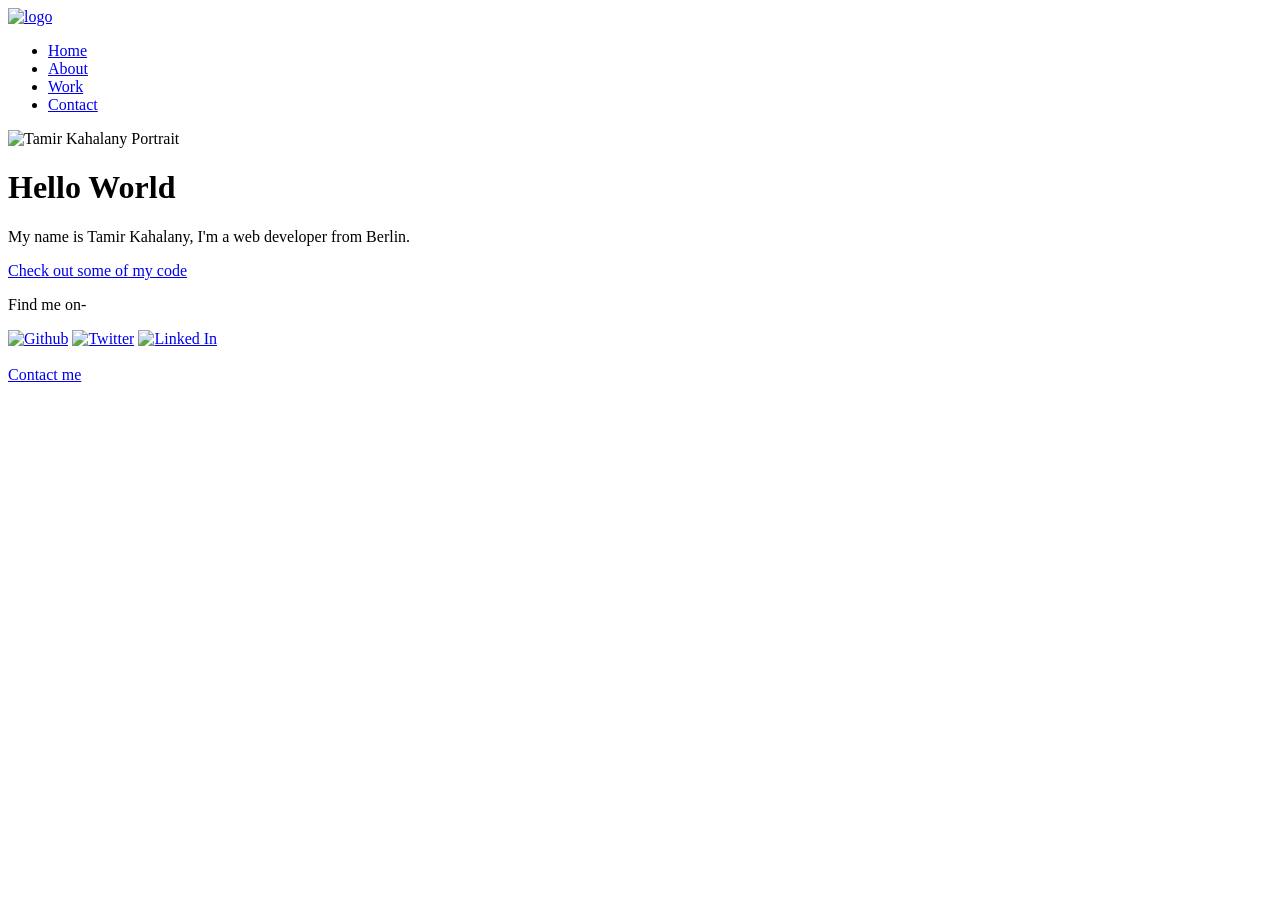
==== index.html @ dc4c351e "Update index.html css path" ====
<!DOCTYPE html>
<html lang="en">
<head>
  <meta charset="utf-8">
  <meta name="viewport" content="width=device-width, initial-scale=1">
  <link rel="shortcut icon" href="img/favicon-32x32.png">
  <title>Portfolio - Tamir Kahalany </title>
  <link rel="stylesheet" type="text/css" href="https://cdnjs.cloudflare.com/ajax/libs/normalize/8.0.0/normalize.min.css">
  <link rel="stylesheet" type="text/css" href="css/style.production.css">
  <link rel="preconnect" href="https://fonts.googleapis.com">
<link rel="preconnect" href="https://fonts.gstatic.com" crossorigin>
<link href="https://fonts.googleapis.com/css2?family=Montserrat:wght@300&family=Roboto+Condensed&display=swap" rel="stylesheet">

</head>

<body>
    <header class="page-header">

      <div class="nav-logo">
      <!-- Make a better Logo-->
    <a href="index.html">  <img src="img/logotamir.png" alt="logo" class="nav-logo"></a>
    </div>
    <div class="container">
    <nav class="nav">
      <ul role="menubar" class="nav-list">
        <li role="presentation" class="nav-list__item">
          <a href="index.html" role="menuitem" class="nav-list__link nav-list__item--active">Home</a>
        </li>
        <li role="presentation" class="nav-list__item">
          <a href="about.html" role="menuitem" class="nav-list__link">About</a>
        </li>
        <li  role="presentation" class="nav-list__item">
          <a href="work.html" role="menuitem" class="nav-list__link">Work</a>
        </li>
        <li role="presentation" class="nav-list__item">
          <a href="contact.html" role="menuitem" class="nav-list__link">Contact</a>
        </li>
      </ul>

    </nav>
  </div>
  </header>


  <main>


  <div  class="profile">
    <!-- Change with a proper Portrait at some point-->
    <img src="img/portraitkindof.jpg" class="profile-portrait" alt="Tamir Kahalany Portrait">
    <h1>Hello World</h1>
    <p>
      My name is Tamir Kahalany, I'm a <span> web</span> developer from Berlin.
    </p>
    <a href="https://github.com/TKTamir" target="_blank" class="profile-portrait__link "> Check out some of my code </a>
  </div>
</main>


<footer id="home-footer">
<p class="social-media-paragraph">Find me on-</p>


    <div>
    <!--Add ACTUAL social media profiles here-->
    <a href="https://github.com/TKTamir" target="_blank"><img src="img/github.svg" class="social-media__link" alt="Github"></a>
    <a href="https://twitter.com" target="_blank"><img src="img/twitter.svg" class="social-media__link" alt="Twitter"></a>
    <a href="https://linkedin.com" target="_blank"><img src="img/linkedin.svg" class="social-media__link" alt="Linked In"></a>
    </div>


    <br><a href="mailto:tamiryk6@gmail.com">Contact me </a>



  </footer>
  <script src="js/tota11y.min.js"></script>
</body>
</html>
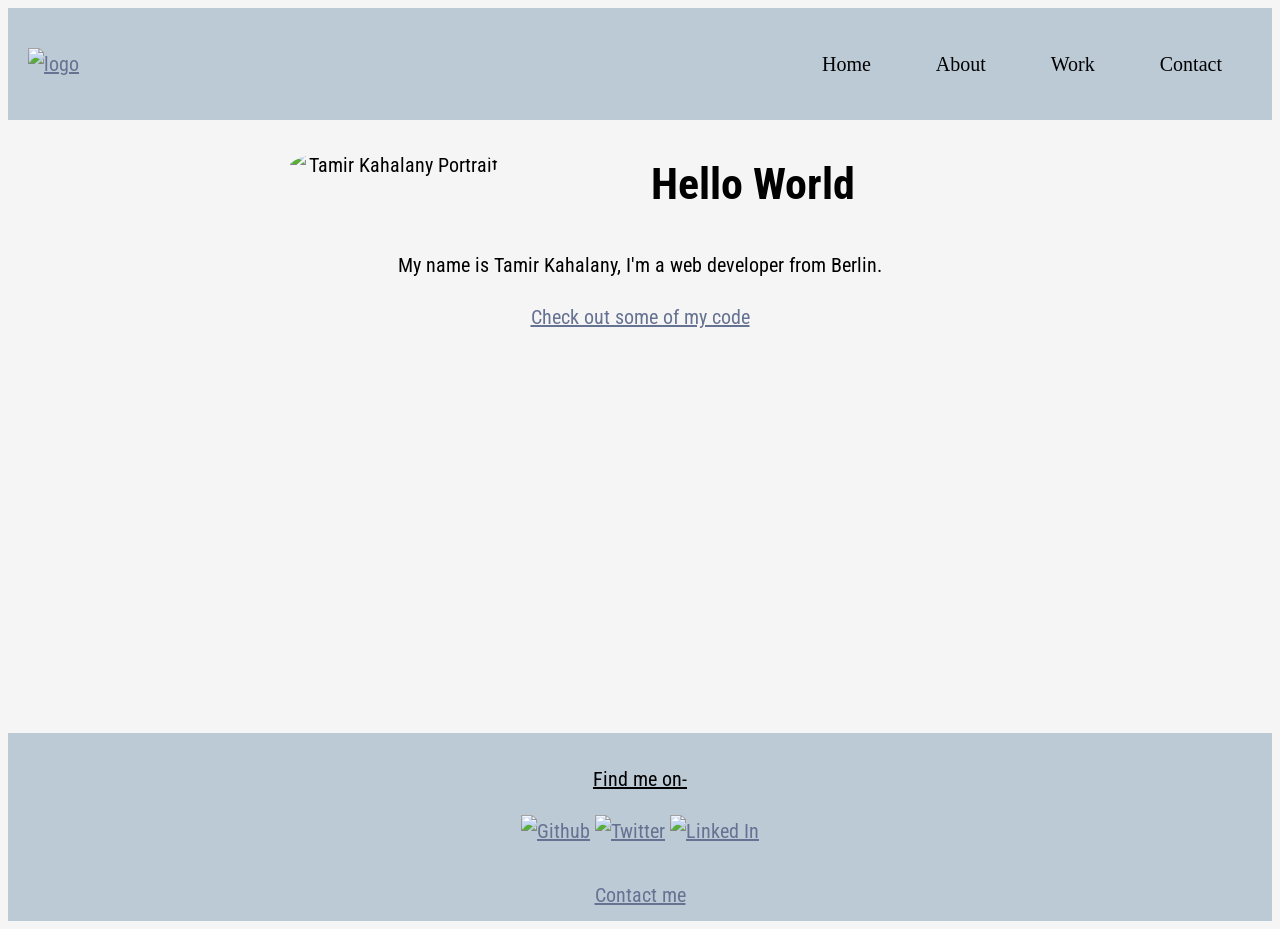
==== commit 623eed79: "Link to js file" ====
--- a/index.html
+++ b/index.html
@@ -1,71 +1,78 @@
 <!DOCTYPE html>
 <html lang="en">
+
 <head>
   <meta charset="utf-8">
   <meta name="viewport" content="width=device-width, initial-scale=1">
   <link rel="shortcut icon" href="img/favicon-32x32.png">
   <title>Portfolio - Tamir Kahalany </title>
-  <link rel="stylesheet" type="text/css" href="https://cdnjs.cloudflare.com/ajax/libs/normalize/8.0.0/normalize.min.css">
+  <link rel="stylesheet" type="text/css"
+    href="https://cdnjs.cloudflare.com/ajax/libs/normalize/8.0.0/normalize.min.css">
   <link rel="stylesheet" type="text/css" href="css/style.production.css">
   <link rel="preconnect" href="https://fonts.googleapis.com">
-<link rel="preconnect" href="https://fonts.gstatic.com" crossorigin>
-<link href="https://fonts.googleapis.com/css2?family=Montserrat:wght@300&family=Roboto+Condensed&display=swap" rel="stylesheet">
+  <link rel="preconnect" href="https://fonts.gstatic.com" crossorigin>
+  <link href="https://fonts.googleapis.com/css2?family=Montserrat:wght@300&family=Roboto+Condensed&display=swap"
+    rel="stylesheet">
 
 </head>
 
 <body>
-    <header class="page-header">
+  <header class="page-header">
 
-      <div class="nav-logo">
+    <div class="nav-logo">
       <!-- Make a better Logo-->
-    <a href="index.html">  <img src="img/logotamir.png" alt="logo" class="nav-logo"></a>
+      <a href="index.html"> <img src="img/logotamir.png" alt="logo" class="nav-logo"></a>
     </div>
     <div class="container">
-    <nav class="nav">
-      <ul role="menubar" class="nav-list">
-        <li role="presentation" class="nav-list__item">
-          <a href="index.html" role="menuitem" class="nav-list__link nav-list__item--active">Home</a>
-        </li>
-        <li role="presentation" class="nav-list__item">
-          <a href="about.html" role="menuitem" class="nav-list__link">About</a>
-        </li>
-        <li  role="presentation" class="nav-list__item">
-          <a href="work.html" role="menuitem" class="nav-list__link">Work</a>
-        </li>
-        <li role="presentation" class="nav-list__item">
-          <a href="contact.html" role="menuitem" class="nav-list__link">Contact</a>
-        </li>
-      </ul>
+      <nav class="nav">
+        <ul role="menubar" class="nav-list">
+          <li role="presentation" class="nav-list__item">
+            <a href="index.html" role="menuitem" class="nav-list__link nav-list__item--active">Home</a>
+          </li>
+          <li role="presentation" class="nav-list__item">
+            <a href="about.html" role="menuitem" class="nav-list__link">About</a>
+          </li>
+          <li role="presentation" class="nav-list__item">
+            <a href="work.html" role="menuitem" class="nav-list__link">Work</a>
+          </li>
+          <li role="presentation" class="nav-list__item">
+            <a href="contact.html" role="menuitem" class="nav-list__link">Contact</a>
+          </li>
+        </ul>
 
-    </nav>
-  </div>
+      </nav>
+    </div>
   </header>
 
 
   <main>
 
 
-  <div  class="profile">
-    <!-- Change with a proper Portrait at some point-->
-    <img src="img/portraitkindof.jpg" class="profile-portrait" alt="Tamir Kahalany Portrait">
-    <h1>Hello World</h1>
-    <p>
-      My name is Tamir Kahalany, I'm a <span> web</span> developer from Berlin.
-    </p>
-    <a href="https://github.com/TKTamir" target="_blank" class="profile-portrait__link "> Check out some of my code </a>
-  </div>
-</main>
+    <div class="profile">
+      <!-- Change with a proper Portrait at some point-->
+      <img src="img/portraitkindof.jpg" class="profile-portrait" alt="Tamir Kahalany Portrait">
+      <h1>Hello World</h1>
+      <p>
+        My name is Tamir Kahalany, I'm a <span> web</span> developer from Berlin.
+      </p>
+      <a href="https://github.com/TKTamir" target="_blank" class="profile-portrait__link "> Check out some of my code
+      </a>
+    </div>
+  </main>
 
 
-<footer id="home-footer">
-<p class="social-media-paragraph">Find me on-</p>
+  <footer id="home-footer">
+    <p class="social-media-paragraph">Find me on-</p>
 
 
     <div>
-    <!--Add ACTUAL social media profiles here-->
-    <a href="https://github.com/TKTamir" target="_blank"><img src="img/github.svg" class="social-media__link" alt="Github"></a>
-    <a href="https://twitter.com" target="_blank"><img src="img/twitter.svg" class="social-media__link" alt="Twitter"></a>
-    <a href="https://linkedin.com" target="_blank"><img src="img/linkedin.svg" class="social-media__link" alt="Linked In"></a>
+      <!--Add ACTUAL social media profiles here-->
+      <a href="https://github.com/TKTamir" target="_blank"><img src="img/github.svg" class="social-media__link"
+          alt="Github"></a>
+      <a href="https://twitter.com" target="_blank"><img src="img/twitter.svg" class="social-media__link"
+          alt="Twitter"></a>
+      <a href="https://linkedin.com" target="_blank"><img src="img/linkedin.svg" class="social-media__link"
+          alt="Linked In"></a>
     </div>
 
 
@@ -74,6 +81,8 @@
 
 
   </footer>
+  <script src = "js/scripts.js"></script>
   <script src="js/tota11y.min.js"></script>
 </body>
-</html>
+
+</html>
--- a/css/style.production.css
+++ b/css/style.production.css
@@ -0,0 +1,622 @@
+/*
+* Prefixed by https://autoprefixer.github.io
+* PostCSS: v8.4.12,
+* Autoprefixer: v10.4.4
+* Browsers: last 4 version
+*/
+
+
+:root {
+  /*
+  ========================
+  Fonts
+  =========================
+  */
+}
+
+
+* {
+  -webkit-box-sizing: border-box ;
+          box-sizing: border-box ;
+}
+body {
+  font-family: 'Roboto Condensed', sans-serif;
+  font-size: 20px;
+  font-weight: 400;
+  line-height: 1.6;
+  color: #000000; /*color is the color for the text and lines of the page*/
+  background-color: #f5f5f5;
+  text-align: center;
+
+}
+/*
+==========================
+ */
+
+
+
+/*
+  =========================
+Styling for Nav Ssction 
+  =========================
+*/
+/*Navigation options */
+.page-header{
+  display: -webkit-box;
+  display: -ms-flexbox;
+  display: flex;
+  -webkit-box-pack: justify;
+      -ms-flex-pack: justify;
+          justify-content: space-between;
+  -webkit-box-align: center;
+      -ms-flex-align: center;
+          align-items: center;
+  width: 100%;
+  padding: 20px;
+}
+.page-header__item {
+  width: 13%;
+  height: 13%;
+  max-width: 100%;
+  max-height: 15%;
+}
+
+.nav-logo {
+  max-width: 160px;
+  max-height: 80px;
+}
+.nav{
+  list-style-type: none;
+}
+.nav li {
+  display: inline-block;
+  margin-left: 20px;
+  margin-right: 20px;
+
+}
+/*
+==========================
+ */
+
+
+/*
+  =========================
+  Footer Styling
+  =========================
+*/
+footer{
+  max-width: 100%;
+  margin-top: 50px;
+  bottom:0;
+  clear: both;
+  display: -webkit-box;
+  display: -ms-flexbox;
+  display: flex;
+  text-align: center;
+  -webkit-box-orient: vertical;
+  -webkit-box-direction: normal;
+      -ms-flex-direction: column;
+          flex-direction: column;
+  background-color: #bccad6;
+}
+/*sets footer to bottom and removes white gap below it*/
+#home-footer{
+position: static;
+width:100%;
+padding: 10px;
+margin: 400px auto;
+margin-bottom: 0px ;
+}
+
+
+  /*Draws line under footer text*/
+  .social-media-paragraph{
+  text-decoration: underline;
+  }
+/*
+==========================
+ */
+
+
+
+/*
+ ==========================
+Main Structure Styling
+ ==========================
+*/
+
+/*----General Element Selectors-----*/
+/*Headlines*/
+h1 {
+  font-size: 44px;
+  font-weight: 700;
+}
+
+h2 {
+  font-size: 36px;
+  font-weight: 700;
+}
+
+h3 {
+  font-size: 28px;
+  font-weight: 700;
+}
+
+/*Element Selcetors*/
+a {
+  color: #667292;
+}
+
+a:link {
+  color: #667292;
+}
+
+a:visited {
+  /* visited link */
+  color: #3d355f;
+}
+
+
+a:hover, a:focus {
+  /* No underlining when hovering over a link */
+  text-decoration: none;
+}
+
+a:active {
+  /* selected link */
+  color: #ff4040;
+}
+#about-me-cv__button {
+  color: #f5f5f5;
+}
+/*
+==========================
+ */
+
+
+
+
+/*
+==========================
+Styling for Buttons
+==========================
+ */
+button {
+/* overwrites browser defaults and resets the border */
+border: none;
+font-family: 'Lato', sans-serif;
+display:inline-block;
+/* styles the background color, font color, and text decoration (underline, etc.) of the button */
+background-color: #3a57a8;
+color: #f5f5f5;
+text-decoration: none;
+/*adds spacing to the button (this will be discussed more in-depth later)My explanation-determines box size */
+padding: 10px;
+border:3px solid;
+border-bottom: 2px solid;
+border-radius: 70%;
+
+-webkit-transition: 0.4s opacity, 0.5s background-color, 0.4s font-size;
+
+-o-transition: 0.4s opacity, 0.5s background-color, 0.4s font-size;
+
+transition: 0.4s opacity, 0.5s background-color, 0.4s font-size;
+
+}
+.button {
+/* overwrites browser defaults and resets the border */
+border: none;
+font-family: 'Lato', sans-serif;
+display:inline-block;
+/* styles the background color, font color, and text decoration (underline, etc.) of the button */
+background-color: #3a57a8;
+color: #f5f5f5;
+text-decoration: none;
+/*adds spacing to the button (this will be discussed more in-depth later)My explanation-determines box size */
+padding: 10px;
+border:3px solid;
+border-bottom: 2px solid;
+border-radius: 70%;
+
+-webkit-transition: 0.4s opacity, 0.5s background-color, 0.4s font-size;
+
+-o-transition: 0.4s opacity, 0.5s background-color, 0.4s font-size;
+
+transition: 0.4s opacity, 0.5s background-color, 0.4s font-size;
+
+}
+
+
+button:hover, button:focus, .button:hover, .button:focus  {
+ /* lets the mouse appear as a hand when hovering over the button */
+ cursor:pointer;
+ /* reduces the opacity of the button to 80% */
+ opacity:0.8;
+}
+.nav-list__item--active {
+  text-decoration: none;
+}
+/*override color rules for anchor tag "button"*/
+#about-me-cv__button{
+  color: #f5f5f5;
+}
+/*
+==========================
+ */
+
+
+/*
+==========================
+Styling for home page main content
+==========================
+ */
+ /*adjust profile picture position*/
+.profile-portrait{
+    float:left;
+    width:30%;
+    margin-right: 2.22%;
+    max-width: 700px;
+    height: auto;
+    border-radius: 50%;
+}
+/*Adjusts the div that contains the profile picture and text together*/
+.profile{
+  max-width: 700px;
+  margin: 0 auto;
+
+}
+
+
+/*
+==========================
+ */
+
+
+#contact-form{
+  text-align: center;
+}
+
+.about-me-bio{
+  padding: 10px;
+}
+/*Center table in about page*/
+.about-me-bio2{
+  margin-right:auto;
+  margin-left: auto;
+  background-color: #bccad6;
+  padding: 1%;
+  text-align: center;
+
+}
+.table-center{
+  margin-right:auto;
+  margin-left: auto;
+  background-color: #bccad6;
+  padding: 1%;
+  text-align: center;
+
+}
+
+
+
+
+/*start grid fallback */
+.project-list__item{
+  display: inline-block;
+  width: 33%;
+}
+/*end grid fallback*/
+
+@supports (display: grid) {
+  .project-list {
+    display: -ms-grid;
+    display: grid;
+    -ms-grid-columns: 1fr 20px 1fr 20px 1fr;
+    grid-template-columns: 1fr 1fr 1fr;
+    grid-gap: 20px;
+    margin: 0;
+  }
+}
+/*Grid*/
+.project-list {
+  display: -ms-grid;
+  display: grid;
+  -ms-grid-columns: 1fr 5px 1fr 5px 1fr;
+  grid-template-columns: 1fr 1fr 1fr;
+  -ms-grid-rows: 1fr 5px 1fr 5px 1fr;
+  grid-template-rows: 1fr 1fr 1fr;
+  grid-gap: 5px;
+  padding: 10px;
+
+}
+.project-list > *:nth-child(1) {
+  -ms-grid-row: 1;
+  -ms-grid-column: 1;
+
+}
+.project-list > *:nth-child(2) {
+  -ms-grid-row: 1;
+  -ms-grid-column: 3;
+
+}
+.project-list > *:nth-child(3) {
+  -ms-grid-row: 1;
+  -ms-grid-column: 5;
+
+}
+.project-list > *:nth-child(4) {
+  -ms-grid-row: 3;
+  -ms-grid-column: 1;
+
+}
+.project-list > *:nth-child(5) {
+  -ms-grid-row: 3;
+  -ms-grid-column: 3;
+
+}
+.project-list > *:nth-child(6) {
+  -ms-grid-row: 3;
+  -ms-grid-column: 5;
+
+}
+.project-list > *:nth-child(7) {
+  -ms-grid-row: 5;
+  -ms-grid-column: 1;
+
+}
+.project-list > *:nth-child(8) {
+  -ms-grid-row: 5;
+  -ms-grid-column: 3;
+
+}
+.project-list > *:nth-child(9) {
+  -ms-grid-row: 5;
+  -ms-grid-column: 5;
+
+}
+/*Grid styling*/
+.project-list__item{
+  background-color: #bccad6;
+  width: auto;
+  min-height: auto;
+  margin:0;
+  padding: 20px;
+}
+
+.project-list__item:last-child {
+  -ms-grid-column: 3;
+  grid-column: 3 / 3;
+  -ms-grid-row: 1;
+  -ms-grid-row-span: 2;
+  grid-row: 1 / 3;
+}
+
+/*Responsive web page settings*/
+@media all and (max-width:500px) {
+  .project-list {
+    -ms-grid-columns: 1fr;
+    grid-template-columns: 1fr;
+  }
+  .profile-portrait {
+    padding: 10px;
+  }
+}
+
+
+@media all and (min-width: 501px) and (max-width: 750px){
+  .project-list {
+    -ms-grid-columns: 1fr 1fr;
+    grid-template-columns: 1fr 1fr;
+  }
+  .profile-portrait {
+    padding: 10px;
+  }
+}
+
+@media all and (max-width: 751px) {
+  .project-list {
+    grid-gap: 10px;
+  }
+  .project-list__item:last-child {
+    grid-column: auto / auto;
+    grid-row: auto / auto;
+  }
+  h1 {
+    font-size: 22px;
+  }
+}
+
+/* 
+==========================
+ANIMATION
+==========================
+*/
+#about-picture{
+  width: 50%;
+  height: 50%;
+}
+@-webkit-keyframes color-change {
+  0% {
+    fill: #ffa500;
+  }
+  50% {
+    fill: #000000;
+  }
+  100% {
+    fill: #ff4040;
+  }
+}
+@keyframes color-change {
+  0% {
+    fill: #ffa500;
+  }
+  50% {
+    fill: #000000;
+  }
+  100% {
+    fill: #ff4040;
+  }
+}
+.sun {
+  -webkit-animation: 4s color-change infinite alternate linear;
+          animation: 4s color-change infinite alternate linear;
+
+}
+
+@-webkit-keyframes cloud-move{
+  from {
+    -webkit-transform: translate(17px, 50px);
+            transform: translate(17px, 50px);
+  }
+  to{
+    -webkit-transform: translate(200px, 50px);
+            transform: translate(200px, 50px);
+  }
+}
+
+@keyframes cloud-move{
+  from {
+    -webkit-transform: translate(17px, 50px);
+            transform: translate(17px, 50px);
+  }
+  to{
+    -webkit-transform: translate(200px, 50px);
+            transform: translate(200px, 50px);
+  }
+}
+
+.cloud-front{
+  -webkit-animation: 20s cloud-move infinite alternate linear;
+          animation: 20s cloud-move infinite alternate linear;
+}
+
+@-webkit-keyframes cloud-move-reverse {
+  from {
+    -webkit-transform: translate(446px, 48px);
+            transform: translate(446px, 48px);
+  }
+  to {
+    -webkit-transform: translate(100px, 48px);
+            transform: translate(100px, 48px);
+  }
+}
+
+@keyframes cloud-move-reverse {
+  from {
+    -webkit-transform: translate(446px, 48px);
+            transform: translate(446px, 48px);
+  }
+  to {
+    -webkit-transform: translate(100px, 48px);
+            transform: translate(100px, 48px);
+  }
+}
+.cloud-back {
+  -webkit-animation: 20s cloud-move-reverse infinite alternate linear;
+          animation: 20s cloud-move-reverse infinite alternate linear;
+}
+
+
+.page-header{
+  background: #bccad6;
+}
+
+/* =============================
+Configurring the navbar DIV
+===============================*/
+div.container
+{
+    font-family: Raleway;
+	padding: 0em 0em;
+
+}
+
+div.container a
+{
+    color: #000000;
+    text-decoration: none;
+    font: 20px Raleway;
+    margin: 0px 10px;
+    padding: 10px 0px;
+    position: relative;
+    z-index: 0;
+    cursor: pointer;
+}
+
+
+/*============================
+Navbar DIV Styling
+=============================*/
+div.container a:before
+{
+  position: absolute;
+  top: 22px;
+  left: 50%;
+  width: 50px;
+  height: 50px;
+  border: 4px solid #667292;
+  -webkit-transform: translateX(-50%) translateY(-50%) scale(0.8);
+      -ms-transform: translateX(-50%) translateY(-50%) scale(0.8);
+          transform: translateX(-50%) translateY(-50%) scale(0.8);
+  border-radius: 50%;
+  background: transparent;
+  content: "";
+  opacity: 0;
+  -webkit-transition: all 0.3s;
+  -o-transition: all 0.3s;
+  transition: all 0.3s;
+  z-index: -1;
+ }
+div.container a:after
+{
+  position: absolute;
+  top: 22px;
+  left: 50%;
+  width: 50px;
+  height: 50px;
+  border: 4px solid #667292;
+  -webkit-transform: translateX(-50%) translateY(-50%) scale(0.8);
+      -ms-transform: translateX(-50%) translateY(-50%) scale(0.8);
+          transform: translateX(-50%) translateY(-50%) scale(0.8);
+  border-radius: 50%;
+  background: transparent;
+  content: "";
+  opacity: 0;
+  -webkit-transition: all 0.3s;
+  -o-transition: all 0.3s;
+  transition: all 0.3s;
+  z-index: -1;
+ }
+
+
+
+div.container  a:after
+{
+  border-width: 2px;
+    -webkit-transition: all 0.4s;
+    -o-transition: all 0.4s;
+    transition: all 0.4s;
+}
+
+
+div.container a:hover:before{
+  opacity: 1;
+     -webkit-transform: translateX(-50%) translateY(-50%) scale(1);
+         -ms-transform: translateX(-50%) translateY(-50%) scale(1);
+             transform: translateX(-50%) translateY(-50%) scale(1);
+   }
+
+ div.container a:hover:after
+{
+  opacity: 1;
+    -webkit-transform: translateX(-50%) translateY(-50%) scale(1.3);
+        -ms-transform: translateX(-50%) translateY(-50%) scale(1.3);
+            transform: translateX(-50%) translateY(-50%) scale(1.3);
+}
+
+
+/*
+.pillarleft
+.pillarright
+.berlin-illustartion
+*/
